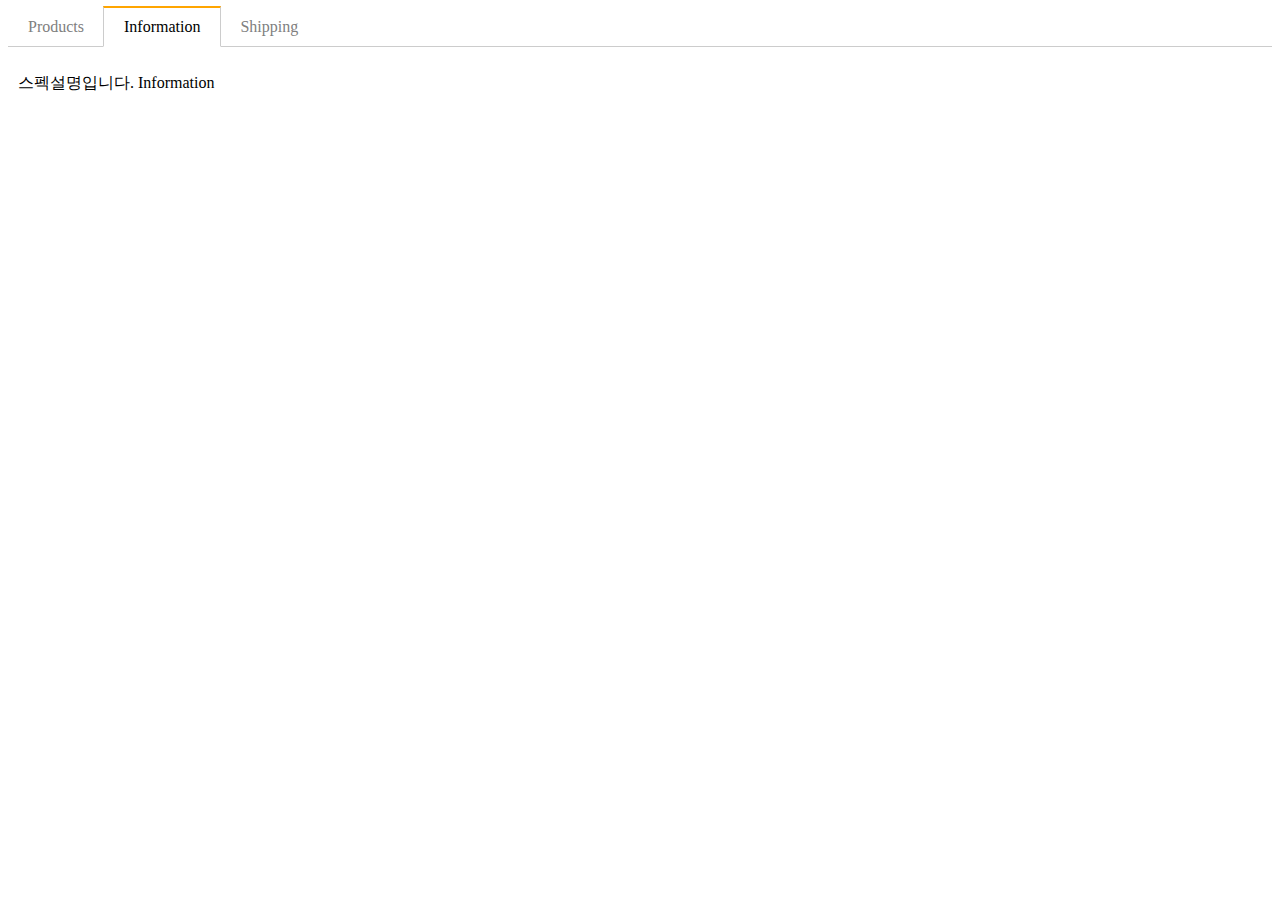
==== detail.html @ 2e7699e9 "이벤트 버블링 응용, dataset" ====
<!DOCTYPE html>
<html lang="en">
  <head>
    <meta charset="UTF-8" />
    <meta http-equiv="X-UA-Compatible" content="IE=edge" />
    <meta name="viewport" content="width=device-width, initial-scale=1.0" />
    <link
      href="https://cdn.jsdelivr.net/npm/bootstrap@5.2.3/dist/css/bootstrap.min.css"
      rel="stylesheet"
      integrity="sha384-rbsA2VBKQhggwzxH7pPCaAqO46MgnOM80zW1RWuH61DGLwZJEdK2Kadq2F9CUG65"
      crossorigin="anonymous"
    />
    <link rel="stylesheet" href="style.css" />
    <script
      src="https://cdn.jsdelivr.net/npm/bootstrap@5.2.3/dist/js/bootstrap.bundle.min.js"
      integrity="sha384-kenU1KFdBIe4zVF0s0G1M5b4hcpxyD9F7jL+jjXkk+Q2h455rYXK/7HAuoJl+0I4"
      crossorigin="anonymous"
    ></script>
    <script
      src="https://code.jquery.com/jquery-3.6.3.slim.min.js"
      integrity="sha256-ZwqZIVdD3iXNyGHbSYdsmWP//UBokj2FHAxKuSBKDSo="
      crossorigin="anonymous"
    ></script>
    <title>Document</title>
  </head>
  <body>
    <style>
      ul.list {
        list-style-type: none;
        margin: 0;
        padding: 0;
        border-bottom: 1px solid #ccc;
      }
      ul.list::after {
        content: "";
        display: block;
        clear: both;
      }
      .tab-button {
        display: block;
        padding: 10px 20px 10px 20px;
        float: left;
        margin-right: -1px;
        margin-bottom: -1px;
        color: grey;
        text-decoration: none;
        cursor: pointer;
      }
      .orange {
        border-top: 2px solid orange;
        border-right: 1px solid #ccc;
        border-bottom: 1px solid white;
        border-left: 1px solid #ccc;
        color: black;
        margin-top: -2px;
      }
      .tab-content {
        display: none;
        padding: 10px;
      }
      .show {
        display: block;
      }
    </style>

    <div class="container mt-5">
      <ul class="list">
        <li class="tab-button" data-id="0">Products</li>
        <li class="tab-button orange" data-id="1">Information</li>
        <li class="tab-button" data-id="2">Shipping</li>
      </ul>
      <div class="tab-content">
        <p>상품설명입니다. Product</p>
      </div>
      <div class="tab-content show">
        <p>스펙설명입니다. Information</p>
      </div>
      <div class="tab-content">
        <p>배송정보입니다. Shipping</p>
      </div>
    </div>
    <script src="tab.js"></script>
  </body>
</html>
---- style.css ----
:root {
  scroll-behavior: auto;
}

.alert-box {
  background-color: skyblue;
  padding: 20px;
  color: white;
  border-radius: 5px;
  display: none;
}

.close {
  float: right;
  border: 0;
  background-color: inherit;
  color: white;
}

.list-group {
  display: none;
}

.show {
  display: block;
}

.black-bg {
  width: 100%;
  height: 100%;
  position: fixed;
  background: rgba(0, 0, 0, 0.5);
  z-index: 99;
  padding: 30px;
  visibility: hidden;
  opacity: 0;
  transition: all 0.5s;
}
.white-bg {
  background: white;
  border-radius: 5px;
  padding: 30px;
}

.show-modal {
  visibility: visible;
  opacity: 1;
}

.main-bg {
  padding: 100px 20px;
  background-color: lightgray;
}

.slide-container {
  width: 300vw;
  transition: all 1s;
}

.slide-box {
  width: 100vw;
  float: left;
}

.slide-box img {
  width: 100%;
}

button[class*="slide-"] {
  border: 1px solid pink;
  background-color: transparent;
}

.navbar {
  position: fixed;
  width: 100%;
  height: 100px;
  z-index: 5;
}

.navbar-brand {
  font-size: 30px;
  transition: all 1s;
}

.navbar-scroll {
  font-size: 20px;
}
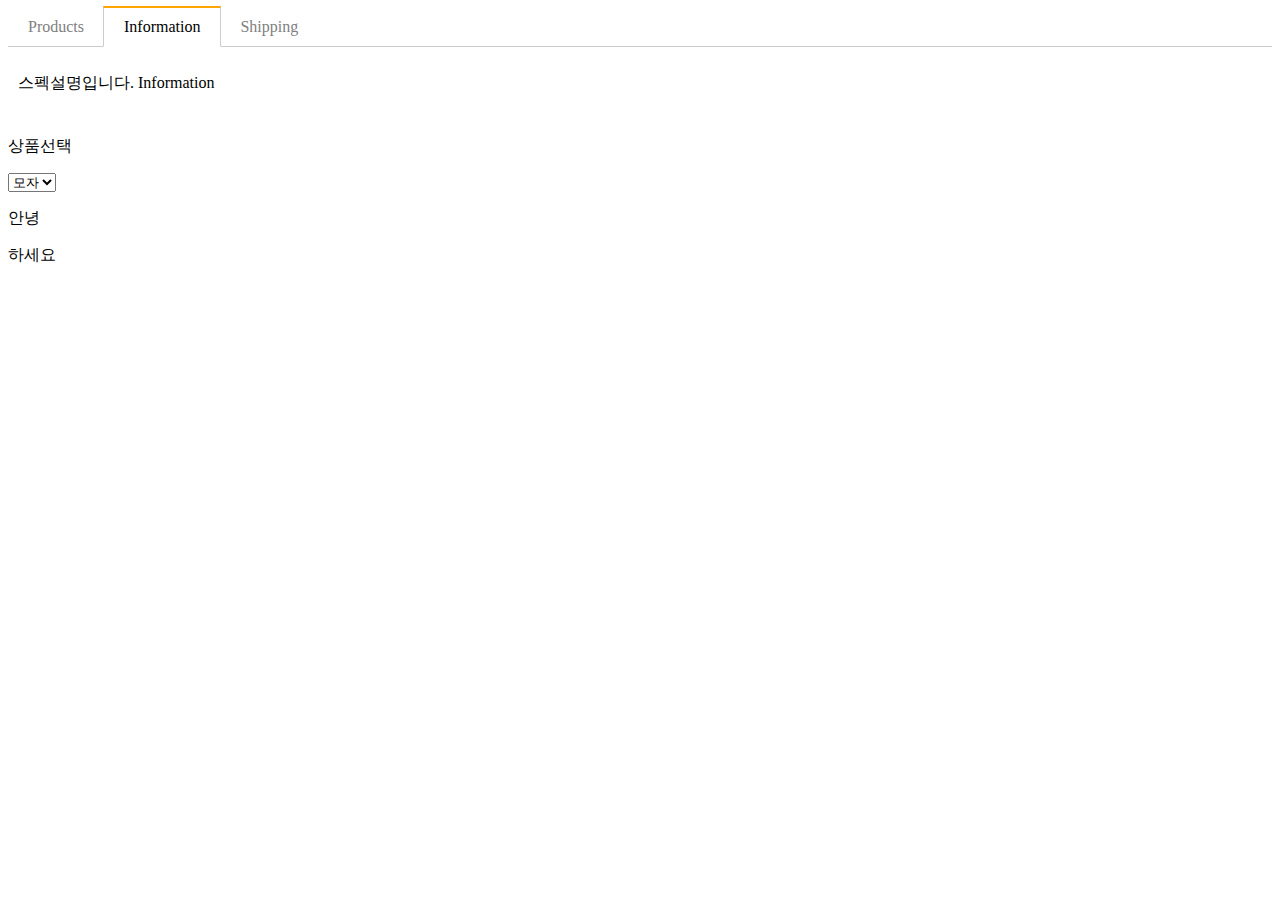
==== commit 68dc7003: "html 생성, forEach, for in 반복문, ajax" ====
--- a/detail.html
+++ b/detail.html
@@ -80,5 +80,67 @@
       </div>
     </div>
     <script src="tab.js"></script>
+
+    <form class="container my-5 form-group">
+      <p>상품선택</p>
+      <select class="form-select mt-2 main-option">
+        <option>모자</option>
+        <option>셔츠</option>
+        <option>바지</option>
+      </select>
+      <select class="form-select mt-2 sub-option" style="display: none">
+        <option>95</option>
+        <option>100</option>
+        <option>105</option>
+      </select>
+    </form>
+    <script>
+      var shirt = [95, 100, 105];
+      var pants = [28, 30, 32, 34];
+
+      $(".form-select")
+        .eq(0)
+        .on("input", function () {
+          var value = $(".form-select").eq(0).val();
+          if (value == "셔츠") {
+            $(".form-select").eq(1).css("display", "block");
+            $(".form-select").eq(1).html("");
+            shirt.forEach((size) => {
+              $(".form-select")
+                .eq(1)
+                .append("<option>" + size + "</option>");
+            });
+          } else if (value == "바지") {
+            $(".form-select").eq(1).css("display", "block");
+            $(".form-select").eq(1).html("");
+            pants.forEach((size, i) => {
+              $(".form-select")
+                .eq(1)
+                .append("<option>" + size + "</option>");
+            });
+          } else {
+            $(".form-select").eq(1).css("display", "none");
+          }
+        });
+
+      var obj = { name: "kim", age: 20 };
+      for (var key in obj) {
+        console.log(obj[key]);
+      }
+    </script>
+
+    <div id="test"></div>
+    <script>
+      // 자바스크립트로 html 생성
+      // 방법 1.
+      var a = document.createElement("p");
+      a.innerHTML = "안녕";
+      document.querySelector("#test").appendChild(a);
+
+      // 방법 2.
+      var b = "<p>하세요<p>";
+      // 문자형 HTML 삽입해주는 insertAdjacentHTML() 함수
+      document.querySelector("#test").insertAdjacentHTML("beforeend", b);
+    </script>
   </body>
 </html>
